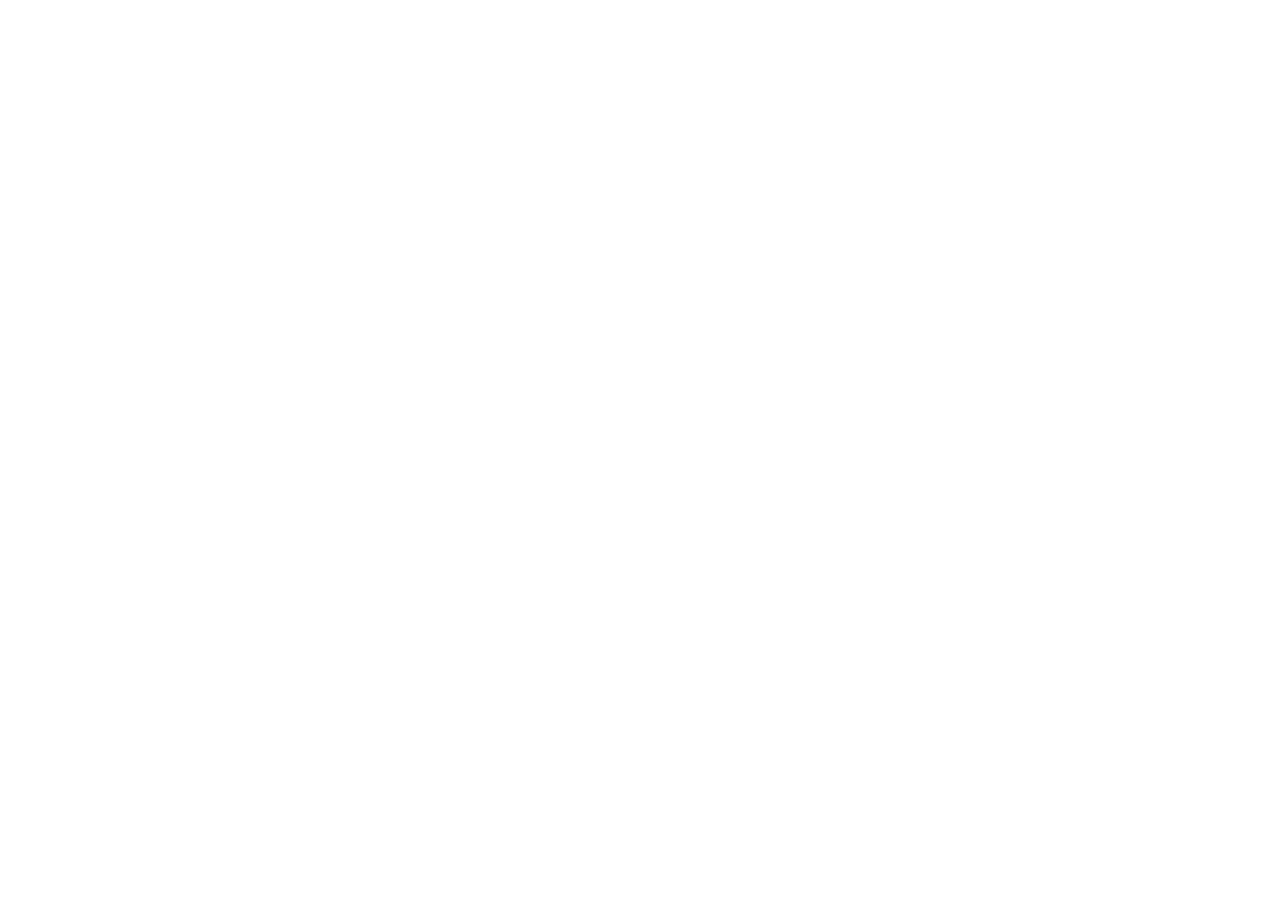
==== dinnerMenu.html @ 2d64f888 "index and about us done" ====
<!doctype html>
<html lang="en">
  <head>
    <title>Title</title>
    <!-- Required meta tags -->
    <meta charset="utf-8">
    <meta name="viewport" content="width=device-width, initial-scale=1, shrink-to-fit=no">

    <!-- Bootstrap CSS -->
    <link rel="stylesheet" href="https://stackpath.bootstrapcdn.com/bootstrap/4.3.1/css/bootstrap.min.css" integrity="sha384-ggOyR0iXCbMQv3Xipma34MD+dH/1fQ784/j6cY/iJTQUOhcWr7x9JvoRxT2MZw1T" crossorigin="anonymous">
  </head>
  <body>
      
    <!-- Optional JavaScript -->
    <!-- jQuery first, then Popper.js, then Bootstrap JS -->
    <script src="https://code.jquery.com/jquery-3.3.1.slim.min.js" integrity="sha384-q8i/X+965DzO0rT7abK41JStQIAqVgRVzpbzo5smXKp4YfRvH+8abtTE1Pi6jizo" crossorigin="anonymous"></script>
    <script src="https://cdnjs.cloudflare.com/ajax/libs/popper.js/1.14.7/umd/popper.min.js" integrity="sha384-UO2eT0CpHqdSJQ6hJty5KVphtPhzWj9WO1clHTMGa3JDZwrnQq4sF86dIHNDz0W1" crossorigin="anonymous"></script>
    <script src="https://stackpath.bootstrapcdn.com/bootstrap/4.3.1/js/bootstrap.min.js" integrity="sha384-JjSmVgyd0p3pXB1rRibZUAYoIIy6OrQ6VrjIEaFf/nJGzIxFDsf4x0xIM+B07jRM" crossorigin="anonymous"></script>
  </body>
</html>
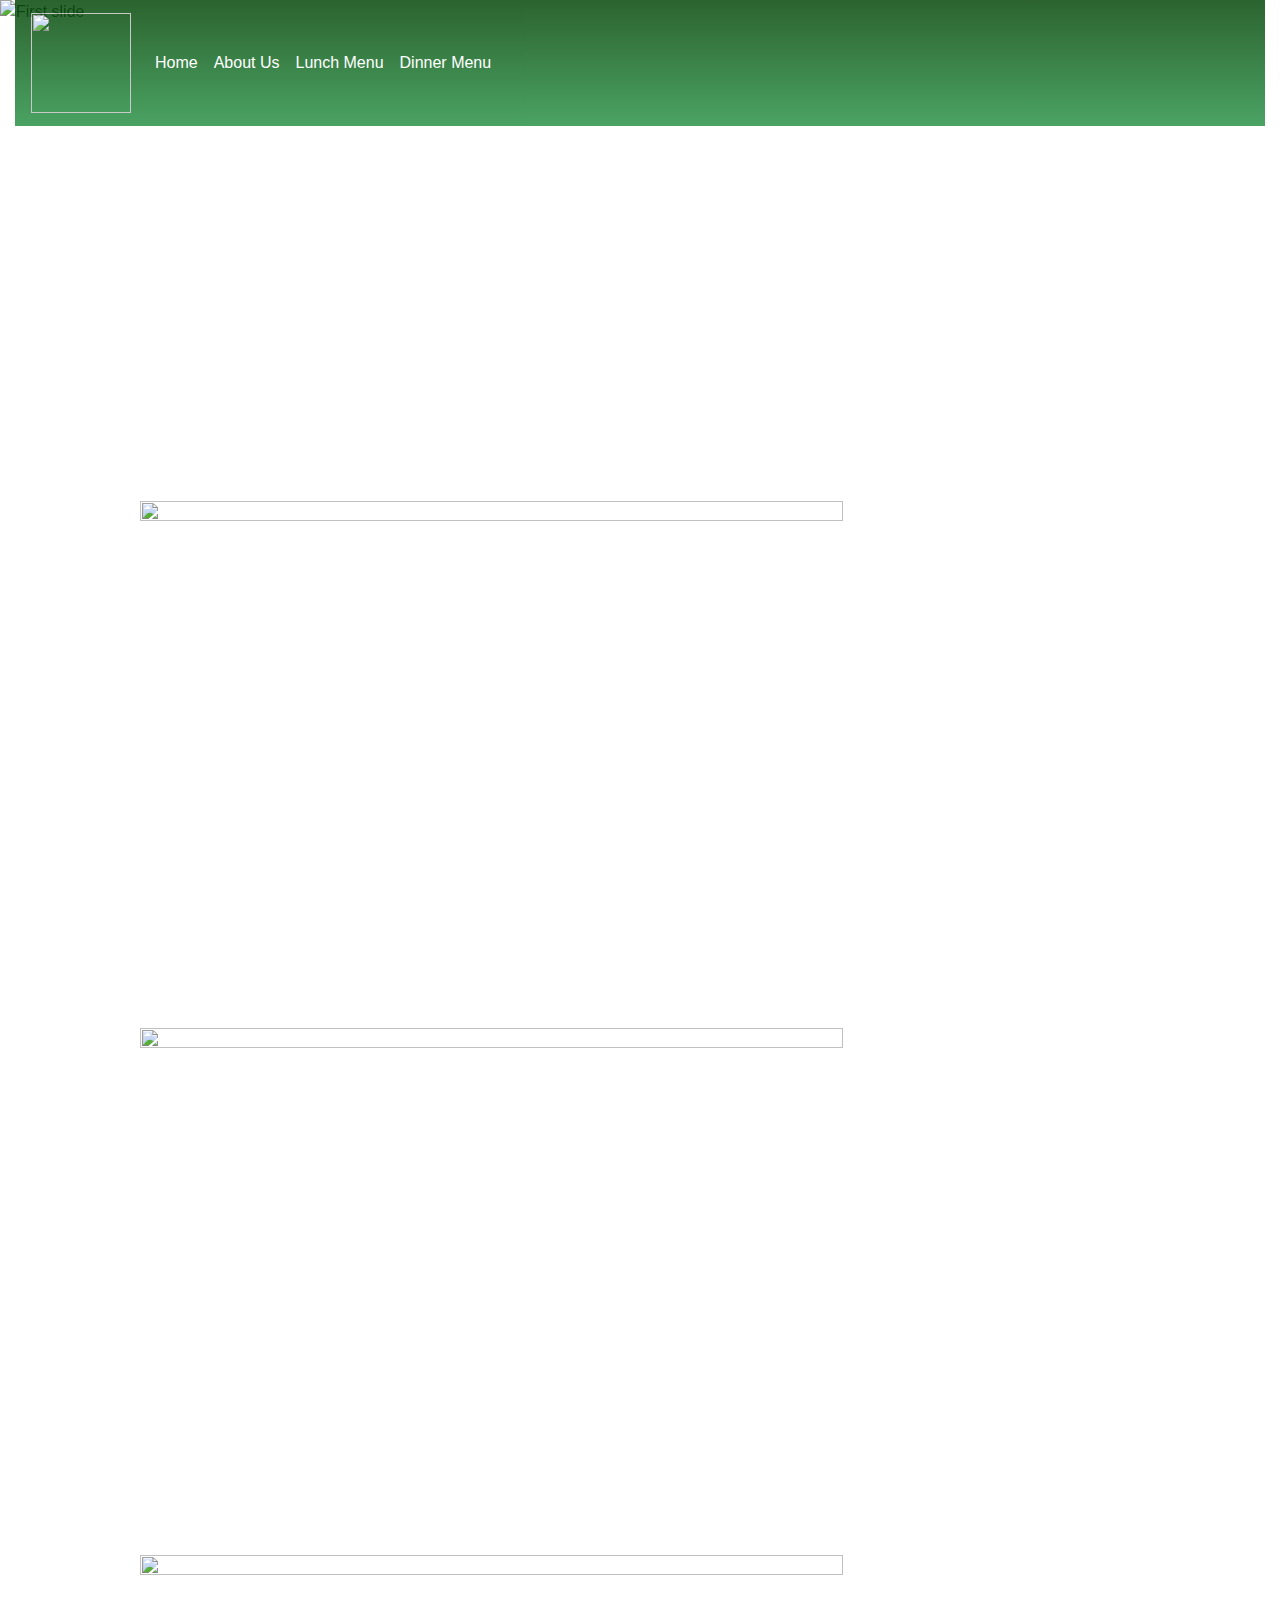
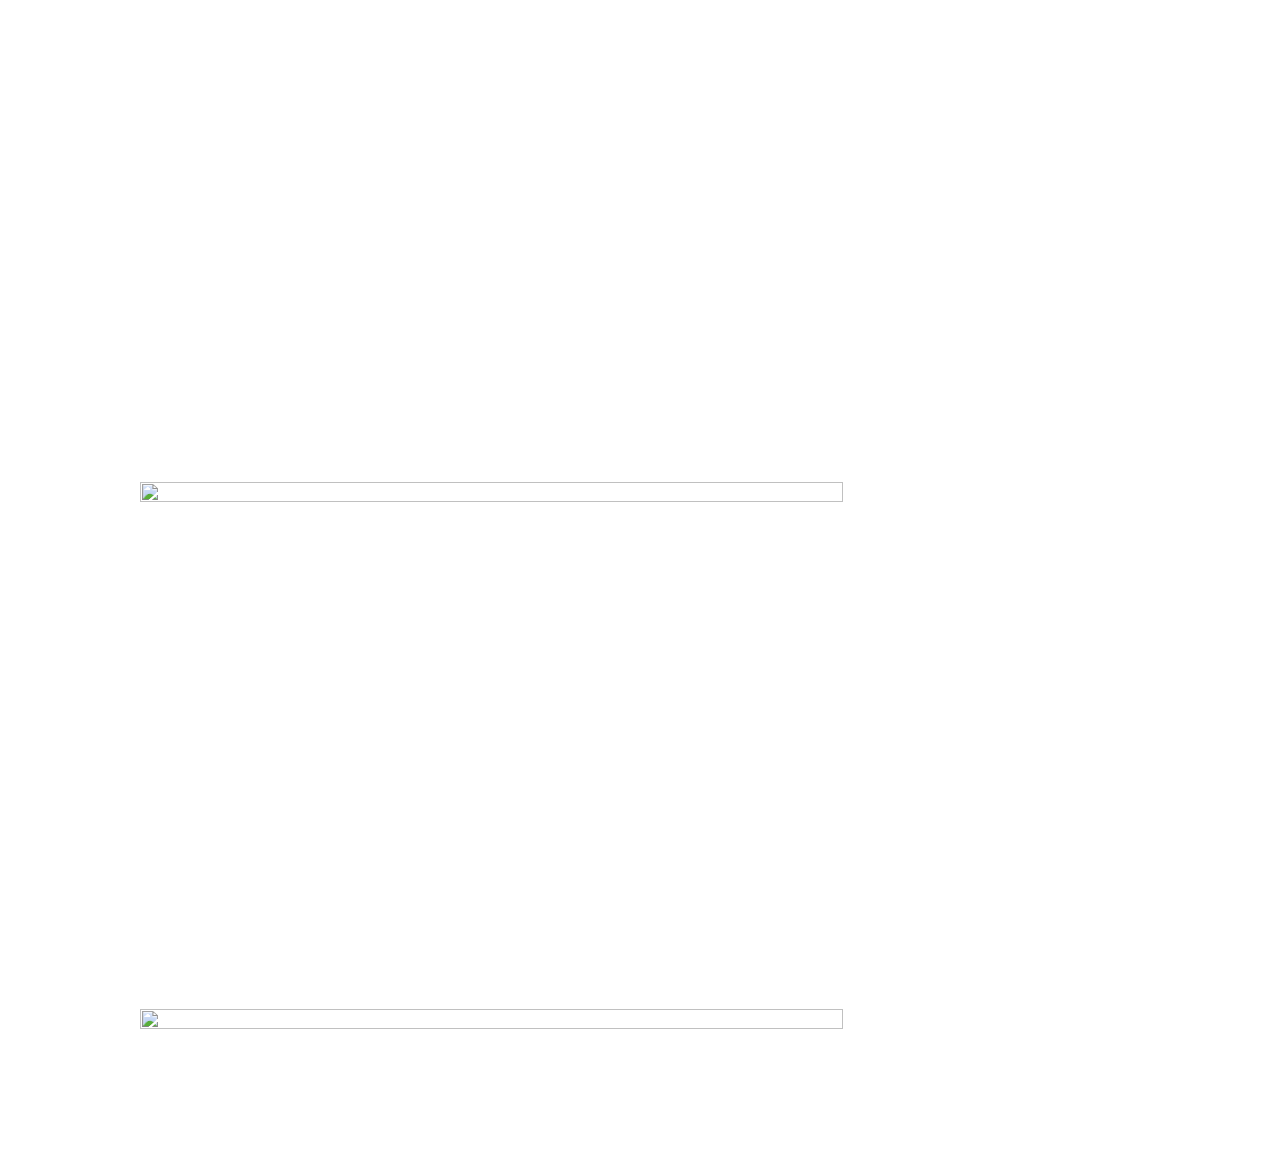
==== commit cf4a892e: "lunch/dinner menu done" ====
--- a/dinnerMenu.html
+++ b/dinnerMenu.html
@@ -8,6 +8,7 @@
 
     <!-- Bootstrap CSS -->
     <link rel="stylesheet" href="https://stackpath.bootstrapcdn.com/bootstrap/4.3.1/css/bootstrap.min.css" integrity="sha384-ggOyR0iXCbMQv3Xipma34MD+dH/1fQ784/j6cY/iJTQUOhcWr7x9JvoRxT2MZw1T" crossorigin="anonymous">
+    <link rel="stylesheet" href="css/mystyles.css">
   </head>
   <body>
       
@@ -16,5 +17,49 @@
     <script src="https://code.jquery.com/jquery-3.3.1.slim.min.js" integrity="sha384-q8i/X+965DzO0rT7abK41JStQIAqVgRVzpbzo5smXKp4YfRvH+8abtTE1Pi6jizo" crossorigin="anonymous"></script>
     <script src="https://cdnjs.cloudflare.com/ajax/libs/popper.js/1.14.7/umd/popper.min.js" integrity="sha384-UO2eT0CpHqdSJQ6hJty5KVphtPhzWj9WO1clHTMGa3JDZwrnQq4sF86dIHNDz0W1" crossorigin="anonymous"></script>
     <script src="https://stackpath.bootstrapcdn.com/bootstrap/4.3.1/js/bootstrap.min.js" integrity="sha384-JjSmVgyd0p3pXB1rRibZUAYoIIy6OrQ6VrjIEaFf/nJGzIxFDsf4x0xIM+B07jRM" crossorigin="anonymous"></script>
+    <div class="container-fluid">
+      <nav class="navbar navbar-expand-lg sticky-top">
+        <a class="navbar-brand" href="index.html">
+          <img src="https://thaiemeraldrestaurant.com/8-23-11Pics/logo9-2-11.png" height="100" width="100" alt="">
+        </a>
+        <button class="navbar-toggler" type="button" data-toggle="collapse" data-target="#navbarNavAltMarkup" aria-controls="navbarNavAltMarkup" aria-expanded="false" aria-label="Toggle navigation">
+          <span class="navbar-toggler-icon"></span>
+        </button>
+        <div class="collapse navbar-collapse" id="navbarNavAltMarkup">
+          <div class="navbar-nav">
+            <a class="nav-item nav-link" href="index.html">Home</a>
+            <a class="nav-item nav-link" href="index.html#aboutUs">About Us</a>
+            <a class="nav-item nav-link" href="lunchMenu.html">Lunch Menu</a>
+            <a class="nav-item nav-link" href="dinnerMenu.html">Dinner Menu</a>
+          </div>
+        </div>
+      </nav>
+      <div id="carouselControls" class="carousel slide fixed-top" data-ride="carousel">
+        <div class="carousel-inner">
+          <div class="carousel-item active">
+            <img class="d-block w-100 h-75" src="https://media-cdn.tripadvisor.com/media/photo-s/03/81/e6/f1/thai-emerald.jpg" alt="First slide">
+          </div>
+          <div class="carousel-item">
+            <img class="d-block w-100 h-75" src="https://encrypted-tbn0.gstatic.com/images?q=tbn:ANd9GcRm2xQxzZfs1JN1Sc5IP6sYjlt0LjdK-ywO_qJFPXKrGY3-_kbt_KF3YMxy6Jd3y-52f2du3NZ3RzPH4dyw-ulnPjyvJG8g1G52mA&usqp=CAU&ec=45732300" alt="Second slide">
+          </div>
+          <div class="carousel-item">
+            <img class="d-block w-100 h-75" src="https://jaxindex.com/wp-content/uploads/listing-uploads/gallery/2019/09/thai-emerald-gulshan-image2-jaxindex.jpg" alt="Third slide">
+          </div>
+        </div>
+        <a class="carousel-control-prev" href="#carouselControls" role="button" data-slide="prev">
+          <span class="carousel-control-prev-icon" aria-hidden="true"></span>
+          <span class="sr-only">Previous</span>
+        </a>
+        <a class="carousel-control-next" href="#carouselControls" role="button" data-slide="next">
+          <span class="carousel-control-next-icon" aria-hidden="true"></span>
+          <span class="sr-only">Next</span>
+        </a>
+      </div>
+      <img class="menuPage" src="https://thaiemeraldrestaurant.com/menu/Dinner/dinner-menu.jpg" width="75%" height="75%" alt="">
+      <img class="menuPage" src="https://thaiemeraldrestaurant.com/menu/Dinner/dinner-menu2.jpg" width="75%" height="75%" alt="">
+      <img class="menuPage" src="https://thaiemeraldrestaurant.com/menu/Dinner/dinner-menu3.jpg" width="75%" height="75%" alt="">
+      <img class="menuPage" src="https://thaiemeraldrestaurant.com/menu/Dinner/dinner-menu4.jpg" width="75%" height="75%" alt="">
+      <img class="menuPage" src="https://thaiemeraldrestaurant.com/menu/Dinner/dinner-menu5.jpg" width="75%" height="75%" alt="">
+    </div>
   </body>
 </html>--- a/css/mystyles.css
+++ b/css/mystyles.css
@@ -0,0 +1,40 @@
+.navbar {
+    background-image: linear-gradient( rgb(7,72,10), rgba(43, 147, 72));
+    opacity: 0.85;
+    z-index: 1;
+}
+
+.nav-item {
+    color: white;
+}
+
+.carousel {
+    z-index: -1;
+}
+
+.container {
+    background-color: white;
+    margin-top: 30%;
+    text-align: center;
+    margin-bottom: 10%;
+}
+
+.map-container-2{
+    overflow:hidden;
+    padding-bottom:56.25%;
+    position:relative;
+    height:0;
+}
+.map-container-2 iframe{
+    left:0;
+    top:0;
+    height:100%;
+    width:100%;
+    position:absolute;
+}
+
+.menuPage {
+    margin-top: 30%;
+    margin-left: 10%;
+    margin-bottom: 10%;
+}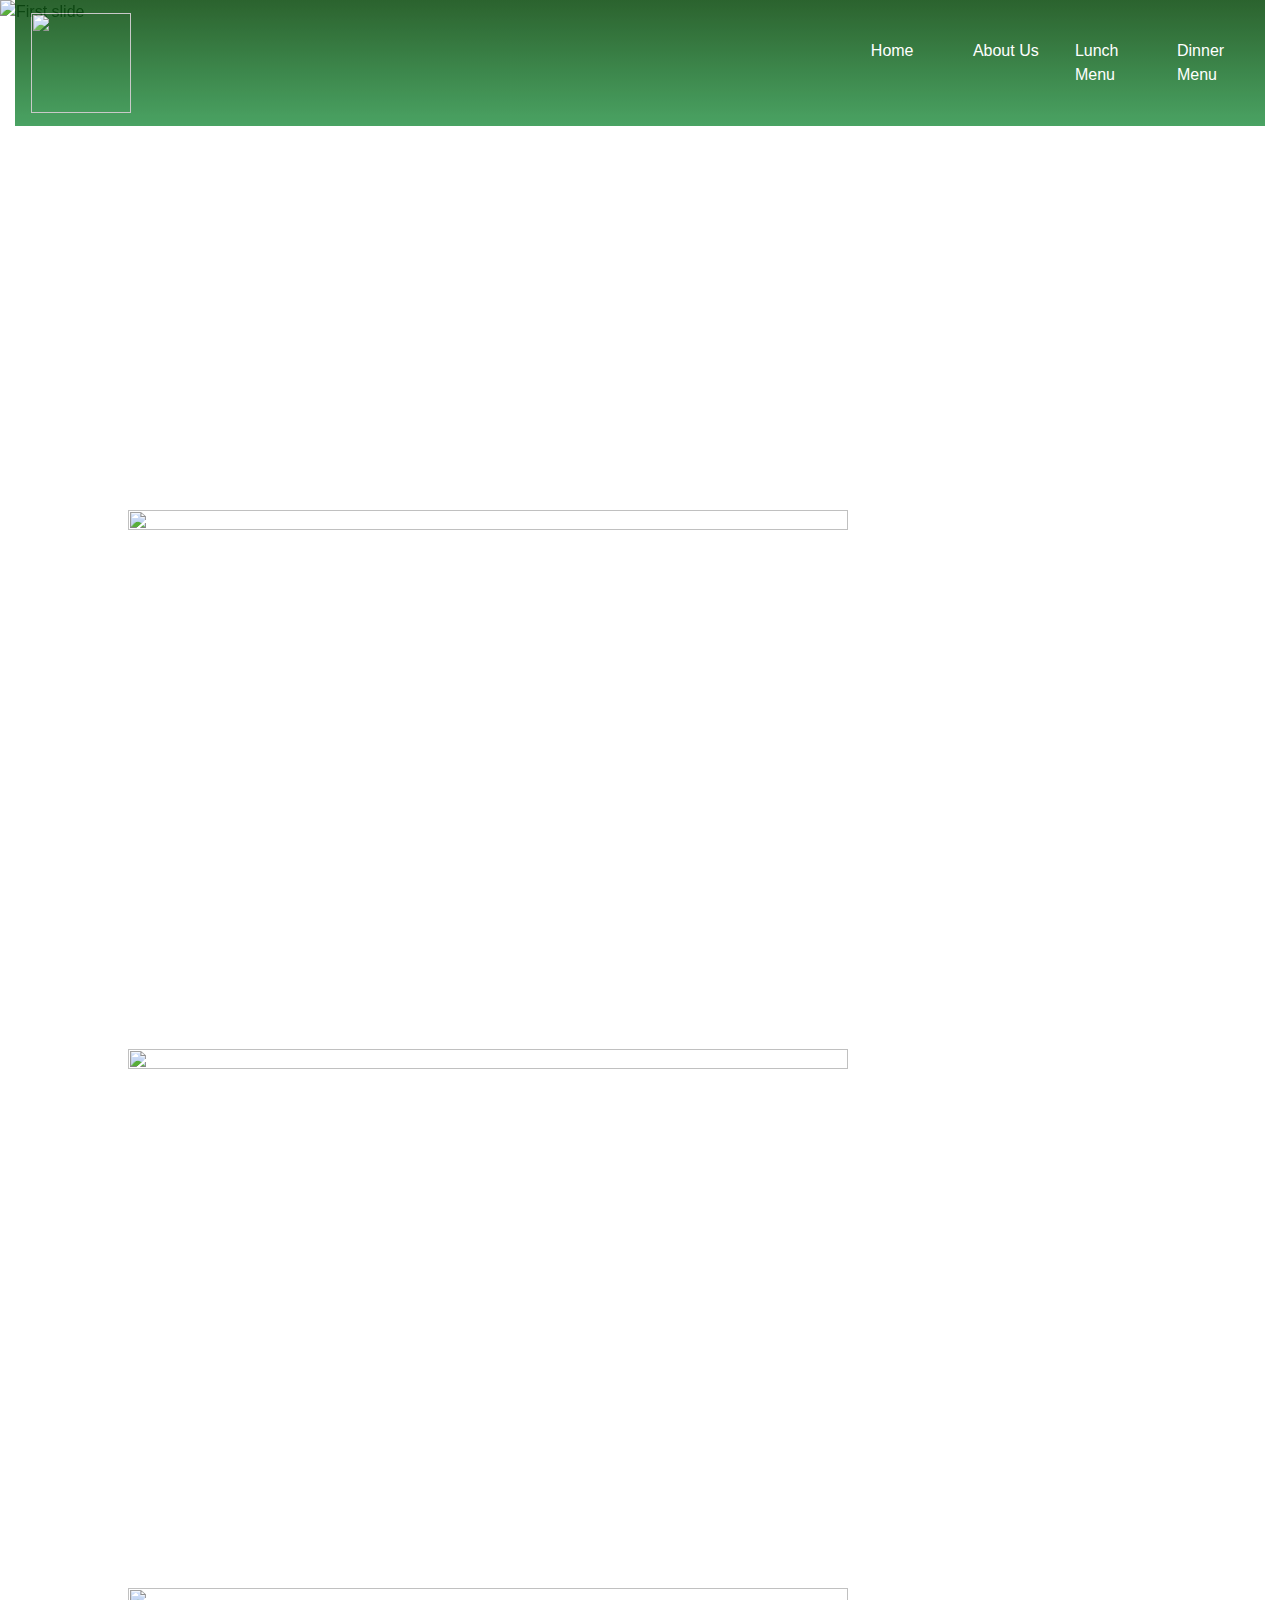
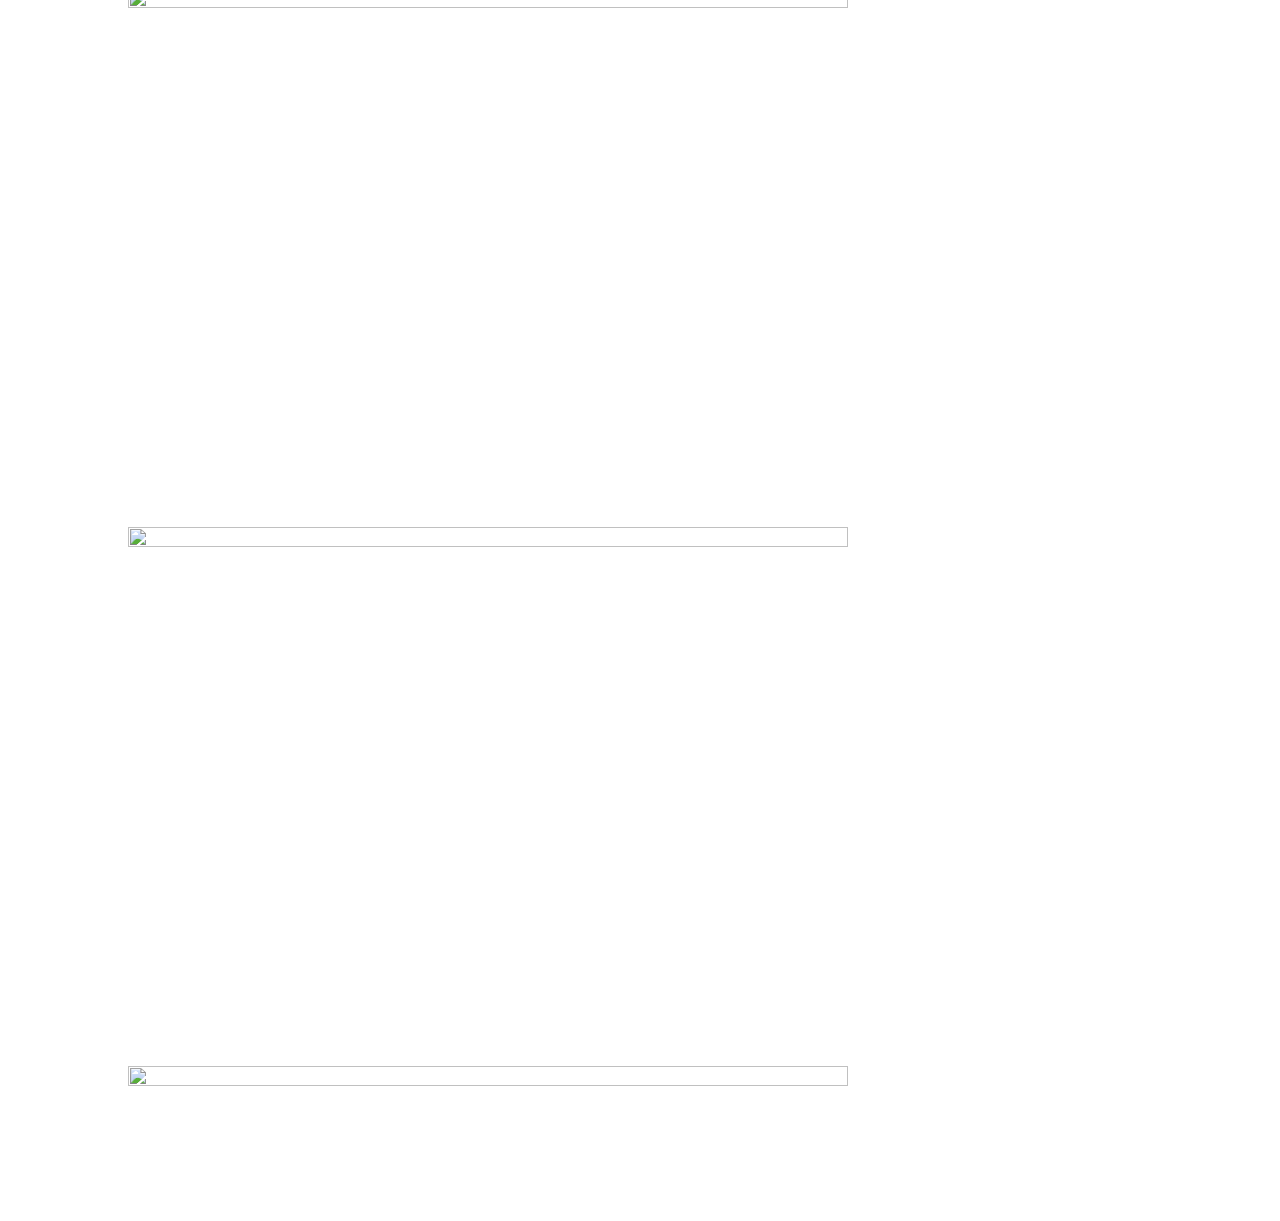
==== commit b2d427d2: "navbar fixed" ====
--- a/dinnerMenu.html
+++ b/dinnerMenu.html
@@ -17,21 +17,20 @@
     <script src="https://code.jquery.com/jquery-3.3.1.slim.min.js" integrity="sha384-q8i/X+965DzO0rT7abK41JStQIAqVgRVzpbzo5smXKp4YfRvH+8abtTE1Pi6jizo" crossorigin="anonymous"></script>
     <script src="https://cdnjs.cloudflare.com/ajax/libs/popper.js/1.14.7/umd/popper.min.js" integrity="sha384-UO2eT0CpHqdSJQ6hJty5KVphtPhzWj9WO1clHTMGa3JDZwrnQq4sF86dIHNDz0W1" crossorigin="anonymous"></script>
     <script src="https://stackpath.bootstrapcdn.com/bootstrap/4.3.1/js/bootstrap.min.js" integrity="sha384-JjSmVgyd0p3pXB1rRibZUAYoIIy6OrQ6VrjIEaFf/nJGzIxFDsf4x0xIM+B07jRM" crossorigin="anonymous"></script>
-    <div class="container-fluid">
-      <nav class="navbar navbar-expand-lg sticky-top">
-        <a class="navbar-brand" href="index.html">
-          <img src="https://thaiemeraldrestaurant.com/8-23-11Pics/logo9-2-11.png" height="100" width="100" alt="">
-        </a>
-        <button class="navbar-toggler" type="button" data-toggle="collapse" data-target="#navbarNavAltMarkup" aria-controls="navbarNavAltMarkup" aria-expanded="false" aria-label="Toggle navigation">
-          <span class="navbar-toggler-icon"></span>
-        </button>
-        <div class="collapse navbar-collapse" id="navbarNavAltMarkup">
-          <div class="navbar-nav">
-            <a class="nav-item nav-link" href="index.html">Home</a>
-            <a class="nav-item nav-link" href="index.html#aboutUs">About Us</a>
-            <a class="nav-item nav-link" href="lunchMenu.html">Lunch Menu</a>
-            <a class="nav-item nav-link" href="dinnerMenu.html">Dinner Menu</a>
+    <div>
+      <div class="container-fluid navbar-expand-lg sticky-top">
+        <nav class="navbar navbar-inverse">
+          <div class="navbar-header">
+            <a class="navbar-brand" href="index.html">
+              <img src="https://thaiemeraldrestaurant.com/8-23-11Pics/logo9-2-11.png" height="100" width="100" alt="">
+            </a>
           </div>
+          <ul class="nav navbar-nav row">
+            <li class="active col"><a class="nav-item" href="index.html">Home</a></li>
+            <li class="col"><a class="nav-item" href="#aboutUs">About Us</a></li>
+            <li class="col"><a class="nav-item" href="lunchMenu.html">Lunch Menu</a></li>
+            <li class="col"><a class="nav-item" href="dinnerMenu.html">Dinner Menu</a></li>
+          </ul>
         </div>
       </nav>
       <div id="carouselControls" class="carousel slide fixed-top" data-ride="carousel">
@@ -40,10 +39,7 @@
             <img class="d-block w-100 h-75" src="https://media-cdn.tripadvisor.com/media/photo-s/03/81/e6/f1/thai-emerald.jpg" alt="First slide">
           </div>
           <div class="carousel-item">
-            <img class="d-block w-100 h-75" src="https://encrypted-tbn0.gstatic.com/images?q=tbn:ANd9GcRm2xQxzZfs1JN1Sc5IP6sYjlt0LjdK-ywO_qJFPXKrGY3-_kbt_KF3YMxy6Jd3y-52f2du3NZ3RzPH4dyw-ulnPjyvJG8g1G52mA&usqp=CAU&ec=45732300" alt="Second slide">
-          </div>
-          <div class="carousel-item">
-            <img class="d-block w-100 h-75" src="https://jaxindex.com/wp-content/uploads/listing-uploads/gallery/2019/09/thai-emerald-gulshan-image2-jaxindex.jpg" alt="Third slide">
+            <img class="d-block w-100 h-75" src="https://www.led-linear.com/fileadmin/user_upload/projects/Nithan-Thai-Tel-Aviv-1-s.jpg" alt="Second slide">
           </div>
         </div>
         <a class="carousel-control-prev" href="#carouselControls" role="button" data-slide="prev">
